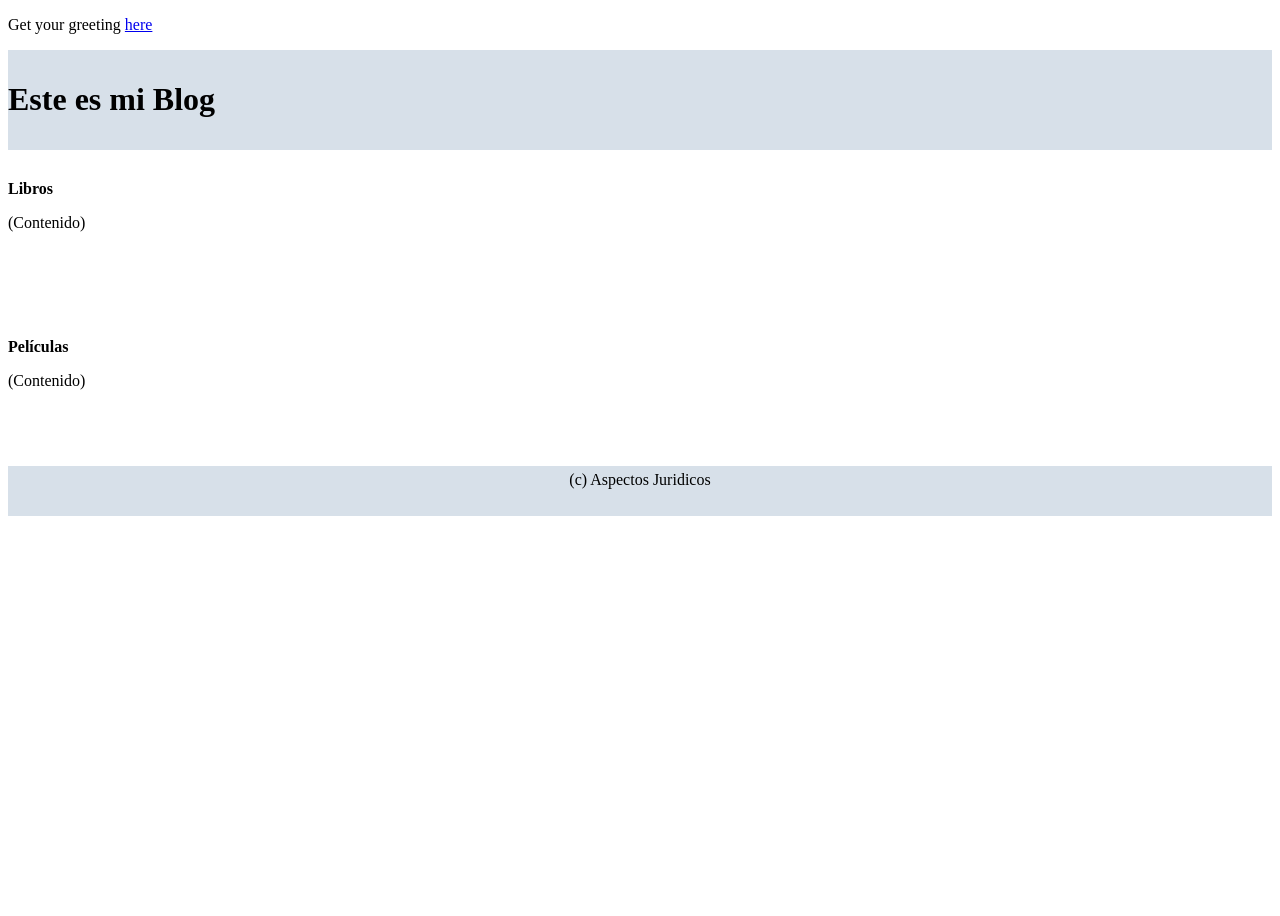
==== src/main/resources/static/index.html @ 5b35c777 "update home page css issue #X2" ====
<!DOCTYPE HTML>
<html>
<head>
 <title>Blog EMS</title>
 <meta http-equiv="Content-Type" content="text/html; charset=UTF-8" />
 <link rel="stylesheet" href="css/style.css">
</head>
<body>
 <p>Get your greeting <a href="/greeting">here</a></p>
 <!-- Cabecera -->
 <header>

 <h1>Este es mi Blog </h1>
 </header>
 <!-- Contenido -->
 <section>
<b>Libros</b>
 <p>(Contenido)</p>
</section>
 <section>
<b>Películas</b>
 <p>(Contenido)</p>
 </section>
 <!-- Pie de pagina -->
 <footer>
 (c) Aspectos Juridicos
 </footer>
</body>
</html>
---- src/main/resources/static/css/style.css ----
html,body {
height:100%;
background:white;
}
header {
display:block;
background:#d7e0e9;
padding:10px 0px;
}
section {
width: 79%;
float: left;
overflow: auto;
padding-bottom: 60px;
padding-top:30px;
color: black;
}
footer {
position: relative;
margin-top: -50px;
height: 40px;
padding:5px 0px;
clear: both;
background: #d7e0e9;
text-align: center;
color: black;
}
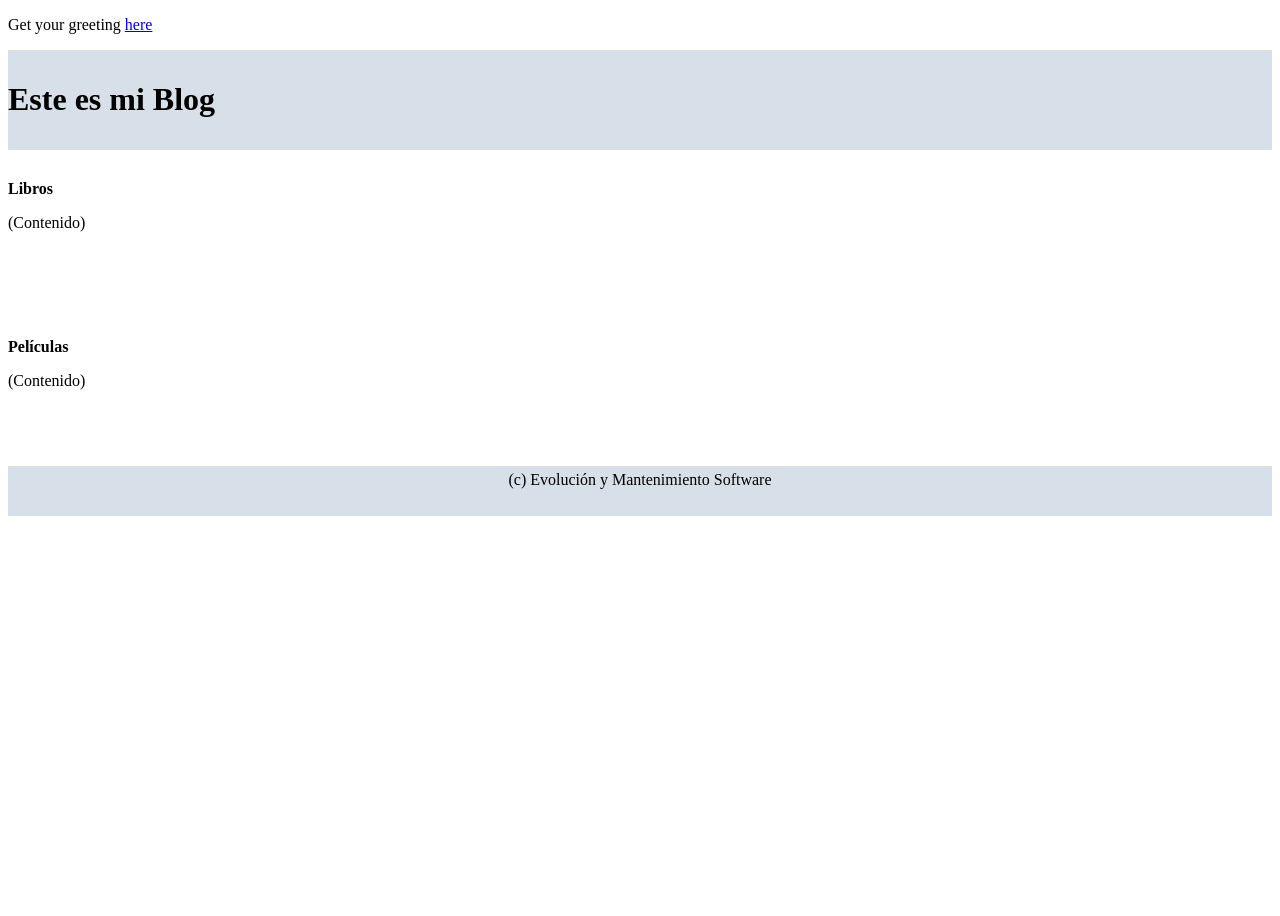
==== commit d13159b6: "fix bug footnote hotfix #5" ====
--- a/src/main/resources/static/index.html
+++ b/src/main/resources/static/index.html
@@ -23,7 +23,7 @@
  </section>
  <!-- Pie de pagina -->
  <footer>
- (c) Aspectos Juridicos
+ (c) Evolución y Mantenimiento Software
  </footer>
 </body>
 </html>
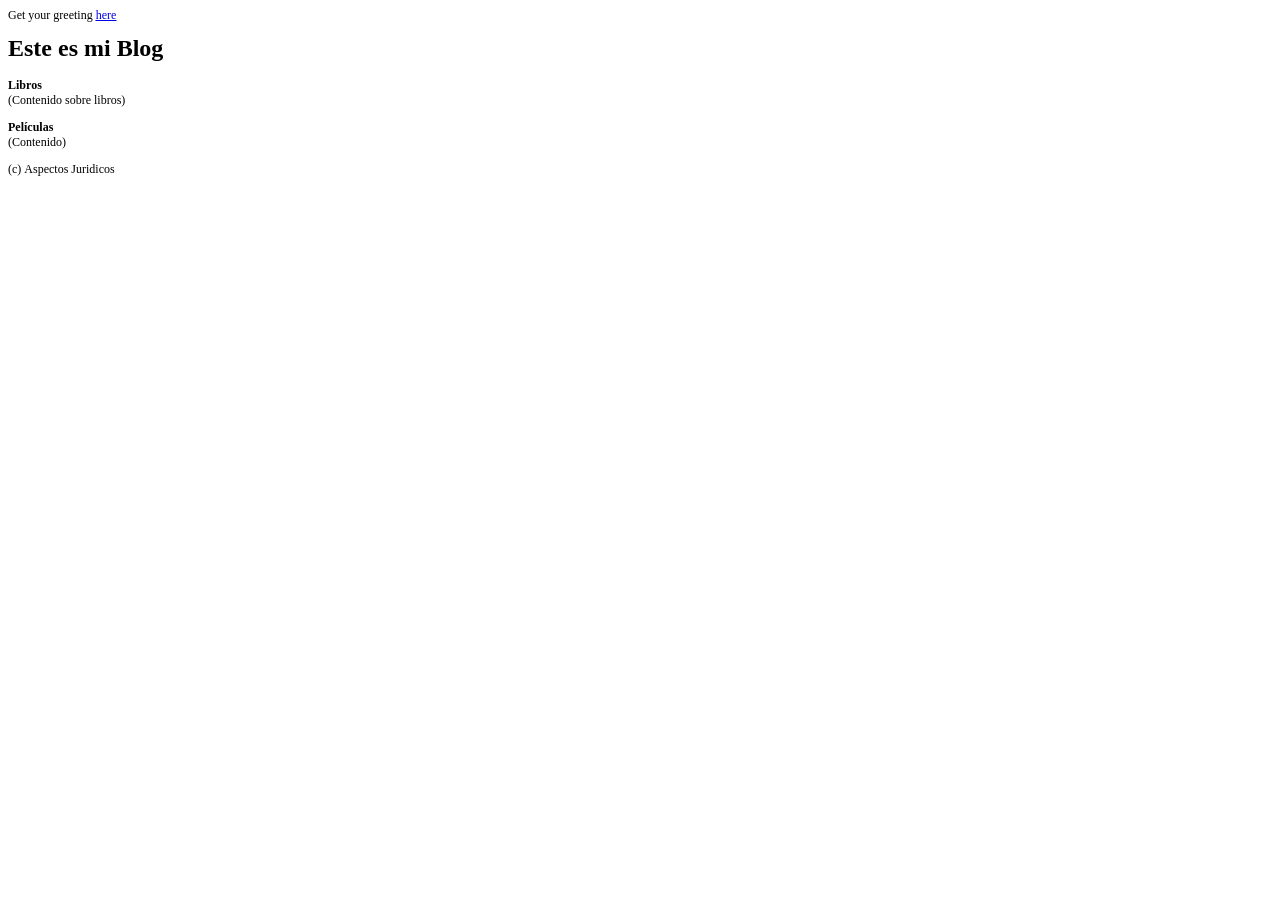
==== commit 2edd17c7: "update books issue #3" ====
--- a/src/main/resources/static/index.html
+++ b/src/main/resources/static/index.html
@@ -1,29 +1,25 @@
-<!DOCTYPE HTML>
+<!DOCTYPE html PUBLIC "-//W3C//DTD HTML 4.01//EN" "http://www.w3.org/TR/html4/strict.dtd">
 <html>
 <head>
- <title>Blog EMS</title>
- <meta http-equiv="Content-Type" content="text/html; charset=UTF-8" />
- <link rel="stylesheet" href="css/style.css">
+  <meta http-equiv="Content-Type" content="text/html; charset=utf-8">
+  <meta http-equiv="Content-Style-Type" content="text/css">
+  <title></title>
+  <meta name="Generator" content="Cocoa HTML Writer">
+  <meta name="CocoaVersion" content="2685.4">
+  <style type="text/css">
+    p.p1 {margin: 0.0px 0.0px 12.0px 0.0px; font: 12.0px Times; -webkit-text-stroke: #000000}
+    p.p3 {margin: 0.0px 0.0px 0.0px 0.0px; font: 12.0px Times; -webkit-text-stroke: #000000}
+    span.s1 {font-kerning: none}
+    span.s2 {text-decoration: underline ; font-kerning: none; color: #0000e9; -webkit-text-stroke: 0px #0000e9}
+  </style>
 </head>
 <body>
- <p>Get your greeting <a href="/greeting">here</a></p>
- <!-- Cabecera -->
- <header>
-
- <h1>Este es mi Blog </h1>
- </header>
- <!-- Contenido -->
- <section>
-<b>Libros</b>
- <p>(Contenido)</p>
-</section>
- <section>
-<b>Películas</b>
- <p>(Contenido)</p>
- </section>
- <!-- Pie de pagina -->
- <footer>
- (c) Evolución y Mantenimiento Software
- </footer>
+<p class="p1"><span class="s1">Get your greeting <a href="file:///greeting"><span class="s2">here</span></a></span></p>
+<h1 style="margin: 0.0px 0.0px 16.1px 0.0px; font: 24.0px Times; -webkit-text-stroke: #000000"><span class="s1"><b>Este es mi Blog</b></span></h1>
+<p class="p3"><span class="s1"><b>Libros</b><b></b></span></p>
+<p class="p1"><span class="s1">(Contenido sobre libros)</span></p>
+<p class="p3"><span class="s1"><b>Películas</b><b></b></span></p>
+<p class="p1"><span class="s1">(Contenido)</span></p>
+<p class="p3"><span class="s1">(c) Aspectos Juridicos</span></p>
 </body>
-</html>+</html>
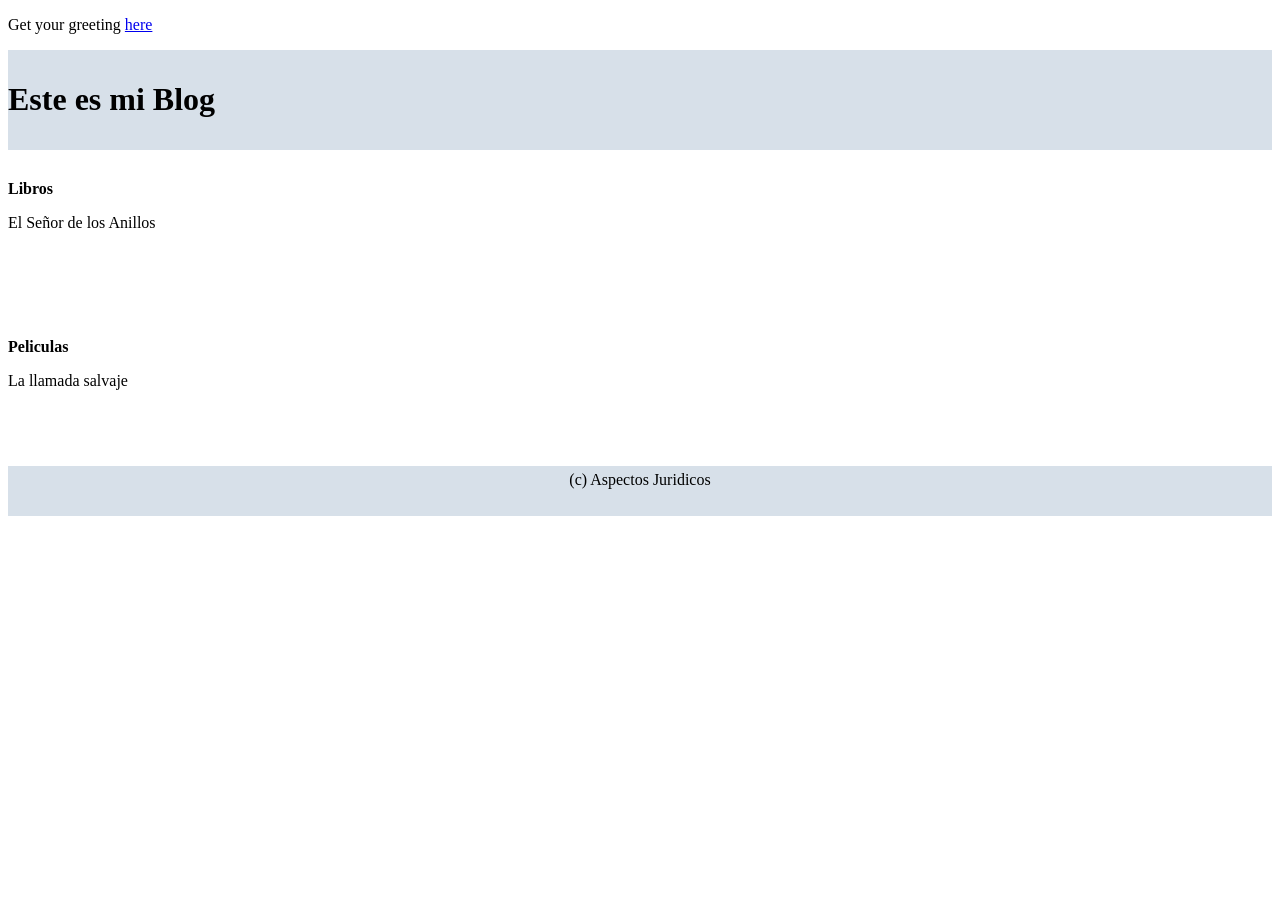
==== commit b11afb80: "update movies & books issue #4" ====
--- a/src/main/resources/static/index.html
+++ b/src/main/resources/static/index.html
@@ -1,25 +1,29 @@
-<!DOCTYPE html PUBLIC "-//W3C//DTD HTML 4.01//EN" "http://www.w3.org/TR/html4/strict.dtd">
+<!DOCTYPE HTML>
 <html>
 <head>
-  <meta http-equiv="Content-Type" content="text/html; charset=utf-8">
-  <meta http-equiv="Content-Style-Type" content="text/css">
-  <title></title>
-  <meta name="Generator" content="Cocoa HTML Writer">
-  <meta name="CocoaVersion" content="2685.4">
-  <style type="text/css">
-    p.p1 {margin: 0.0px 0.0px 12.0px 0.0px; font: 12.0px Times; -webkit-text-stroke: #000000}
-    p.p3 {margin: 0.0px 0.0px 0.0px 0.0px; font: 12.0px Times; -webkit-text-stroke: #000000}
-    span.s1 {font-kerning: none}
-    span.s2 {text-decoration: underline ; font-kerning: none; color: #0000e9; -webkit-text-stroke: 0px #0000e9}
-  </style>
+ <title>Blog EMS</title>
+ <meta http-equiv="Content-Type" content="text/html; charset=UTF-8" />
+ <link rel="stylesheet" href="css/style.css">
 </head>
 <body>
-<p class="p1"><span class="s1">Get your greeting <a href="file:///greeting"><span class="s2">here</span></a></span></p>
-<h1 style="margin: 0.0px 0.0px 16.1px 0.0px; font: 24.0px Times; -webkit-text-stroke: #000000"><span class="s1"><b>Este es mi Blog</b></span></h1>
-<p class="p3"><span class="s1"><b>Libros</b><b></b></span></p>
-<p class="p1"><span class="s1">(Contenido sobre libros)</span></p>
-<p class="p3"><span class="s1"><b>Películas</b><b></b></span></p>
-<p class="p1"><span class="s1">(Contenido)</span></p>
-<p class="p3"><span class="s1">(c) Aspectos Juridicos</span></p>
+ <p>Get your greeting <a href="/greeting">here</a></p>
+ <!-- Cabecera -->
+ <header>
+
+ <h1>Este es mi Blog </h1>
+ </header>
+ <!-- Contenido -->
+ <section>
+        <b>Libros</b>
+        <p>El Señor de los Anillos</p> 
+    </section>
+    <section>
+        <b>Peliculas</b>
+        <p>La llamada salvaje</p>
+    </section>
+ <!-- Pie de pagina -->
+ <footer>
+ (c) Aspectos Juridicos
+ </footer>
 </body>
-</html>
+</html>
--- a/src/main/resources/static/css/style.css
+++ b/src/main/resources/static/css/style.css
@@ -0,0 +1,27 @@
+html,body {
+height:100%;
+background:white;
+}
+header {
+display:block;
+background:#d7e0e9;
+padding:10px 0px;
+}
+section {
+width: 79%;
+float: left;
+overflow: auto;
+padding-bottom: 60px;
+padding-top:30px;
+color: black;
+}
+footer {
+position: relative;
+margin-top: -50px;
+height: 40px;
+padding:5px 0px;
+clear: both;
+background: #d7e0e9;
+text-align: center;
+color: black;
+}
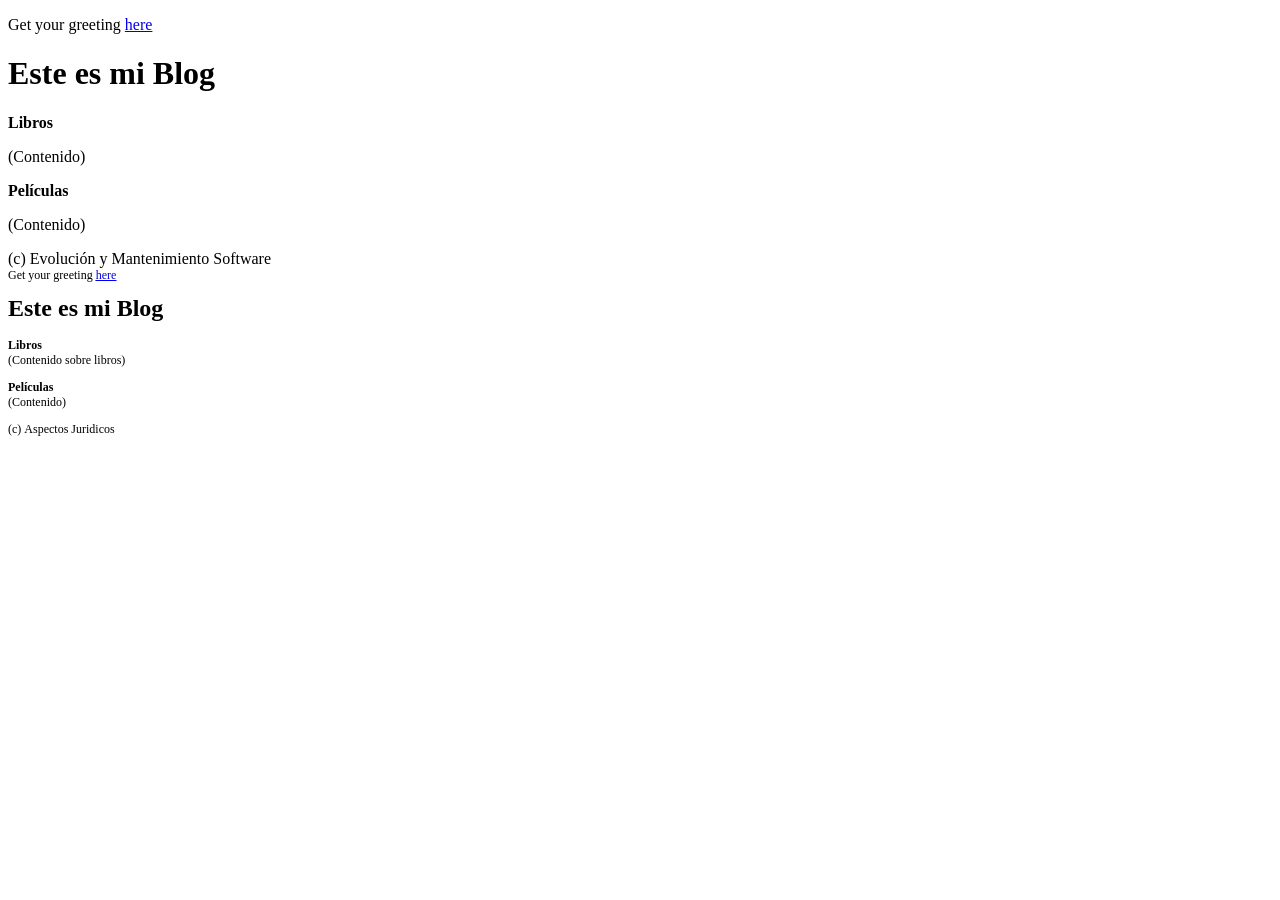
==== commit 4467c29c: "Merge issue#3 into main" ====
--- a/src/main/resources/static/index.html
+++ b/src/main/resources/static/index.html
@@ -1,9 +1,17 @@
-<!DOCTYPE HTML>
+<!DOCTYPE html PUBLIC "-//W3C//DTD HTML 4.01//EN" "http://www.w3.org/TR/html4/strict.dtd">
 <html>
 <head>
- <title>Blog EMS</title>
- <meta http-equiv="Content-Type" content="text/html; charset=UTF-8" />
- <link rel="stylesheet" href="css/style.css">
+  <meta http-equiv="Content-Type" content="text/html; charset=utf-8">
+  <meta http-equiv="Content-Style-Type" content="text/css">
+  <title></title>
+  <meta name="Generator" content="Cocoa HTML Writer">
+  <meta name="CocoaVersion" content="2685.4">
+  <style type="text/css">
+    p.p1 {margin: 0.0px 0.0px 12.0px 0.0px; font: 12.0px Times; -webkit-text-stroke: #000000}
+    p.p3 {margin: 0.0px 0.0px 0.0px 0.0px; font: 12.0px Times; -webkit-text-stroke: #000000}
+    span.s1 {font-kerning: none}
+    span.s2 {text-decoration: underline ; font-kerning: none; color: #0000e9; -webkit-text-stroke: 0px #0000e9}
+  </style>
 </head>
 <body>
  <p>Get your greeting <a href="/greeting">here</a></p>
@@ -14,16 +22,23 @@
  </header>
  <!-- Contenido -->
  <section>
-        <b>Libros</b>
-        <p>El Señor de los Anillos</p> 
-    </section>
-    <section>
-        <b>Peliculas</b>
-        <p>La llamada salvaje</p>
-    </section>
+<b>Libros</b>
+ <p>(Contenido)</p>
+</section>
+ <section>
+<b>Películas</b>
+ <p>(Contenido)</p>
+ </section>
  <!-- Pie de pagina -->
  <footer>
- (c) Aspectos Juridicos
+ (c) Evolución y Mantenimiento Software
  </footer>
+<p class="p1"><span class="s1">Get your greeting <a href="file:///greeting"><span class="s2">here</span></a></span></p>
+<h1 style="margin: 0.0px 0.0px 16.1px 0.0px; font: 24.0px Times; -webkit-text-stroke: #000000"><span class="s1"><b>Este es mi Blog</b></span></h1>
+<p class="p3"><span class="s1"><b>Libros</b><b></b></span></p>
+<p class="p1"><span class="s1">(Contenido sobre libros)</span></p>
+<p class="p3"><span class="s1"><b>Películas</b><b></b></span></p>
+<p class="p1"><span class="s1">(Contenido)</span></p>
+<p class="p3"><span class="s1">(c) Aspectos Juridicos</span></p>
 </body>
-</html>+</html>
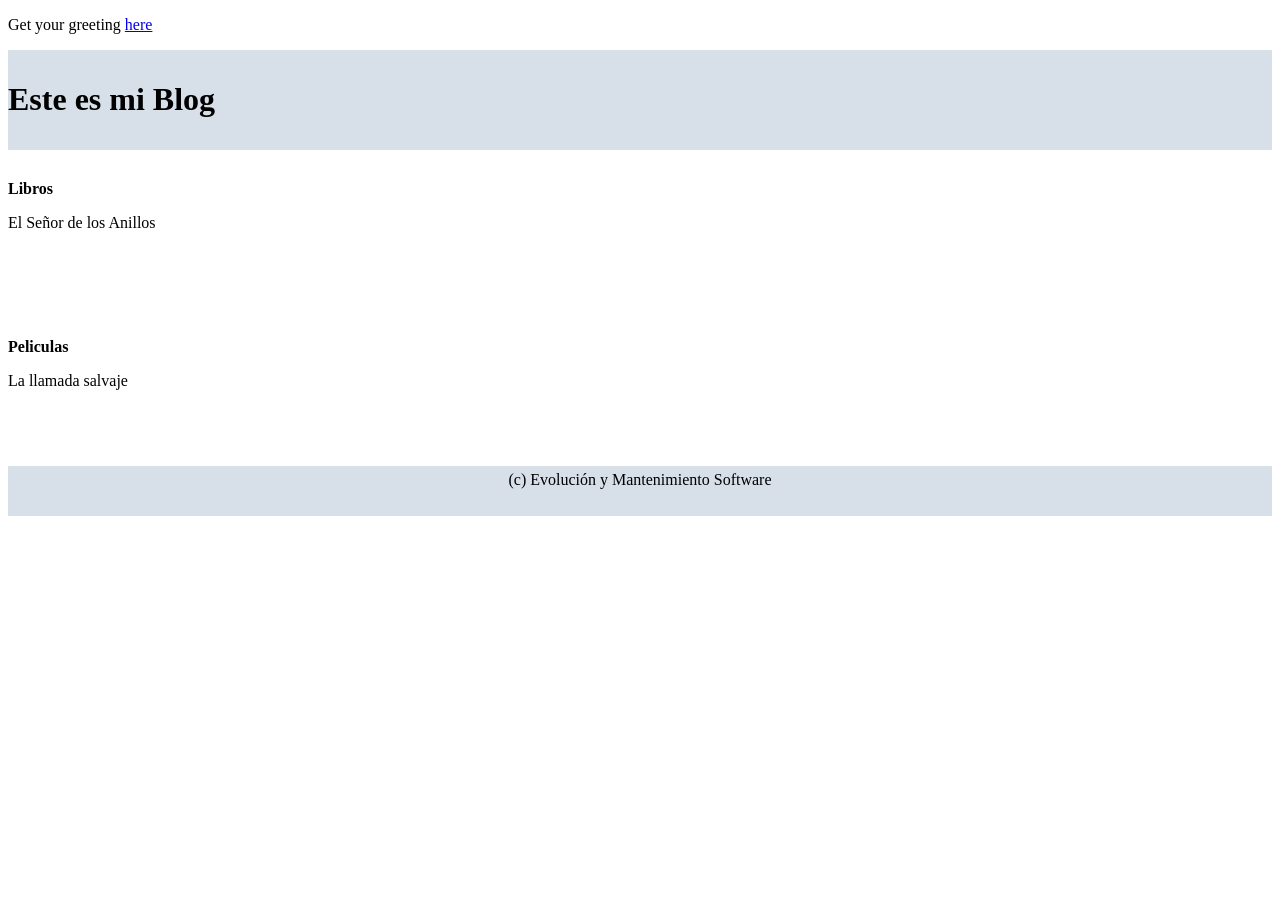
==== commit eb839c80: "Merge issue #4 into main" ====
--- a/src/main/resources/static/index.html
+++ b/src/main/resources/static/index.html
@@ -1,17 +1,9 @@
-<!DOCTYPE html PUBLIC "-//W3C//DTD HTML 4.01//EN" "http://www.w3.org/TR/html4/strict.dtd">
+<!DOCTYPE HTML>
 <html>
 <head>
-  <meta http-equiv="Content-Type" content="text/html; charset=utf-8">
-  <meta http-equiv="Content-Style-Type" content="text/css">
-  <title></title>
-  <meta name="Generator" content="Cocoa HTML Writer">
-  <meta name="CocoaVersion" content="2685.4">
-  <style type="text/css">
-    p.p1 {margin: 0.0px 0.0px 12.0px 0.0px; font: 12.0px Times; -webkit-text-stroke: #000000}
-    p.p3 {margin: 0.0px 0.0px 0.0px 0.0px; font: 12.0px Times; -webkit-text-stroke: #000000}
-    span.s1 {font-kerning: none}
-    span.s2 {text-decoration: underline ; font-kerning: none; color: #0000e9; -webkit-text-stroke: 0px #0000e9}
-  </style>
+ <title>Blog EMS</title>
+ <meta http-equiv="Content-Type" content="text/html; charset=UTF-8" />
+ <link rel="stylesheet" href="css/style.css">
 </head>
 <body>
  <p>Get your greeting <a href="/greeting">here</a></p>
@@ -22,23 +14,16 @@
  </header>
  <!-- Contenido -->
  <section>
-<b>Libros</b>
- <p>(Contenido)</p>
-</section>
- <section>
-<b>Películas</b>
- <p>(Contenido)</p>
- </section>
+        <b>Libros</b>
+        <p>El Señor de los Anillos</p> 
+    </section>
+    <section>
+        <b>Peliculas</b>
+        <p>La llamada salvaje</p>
+    </section>
  <!-- Pie de pagina -->
  <footer>
  (c) Evolución y Mantenimiento Software
  </footer>
-<p class="p1"><span class="s1">Get your greeting <a href="file:///greeting"><span class="s2">here</span></a></span></p>
-<h1 style="margin: 0.0px 0.0px 16.1px 0.0px; font: 24.0px Times; -webkit-text-stroke: #000000"><span class="s1"><b>Este es mi Blog</b></span></h1>
-<p class="p3"><span class="s1"><b>Libros</b><b></b></span></p>
-<p class="p1"><span class="s1">(Contenido sobre libros)</span></p>
-<p class="p3"><span class="s1"><b>Películas</b><b></b></span></p>
-<p class="p1"><span class="s1">(Contenido)</span></p>
-<p class="p3"><span class="s1">(c) Aspectos Juridicos</span></p>
 </body>
-</html>
+</html>
--- a/src/main/resources/static/css/style.css
+++ b/src/main/resources/static/css/style.css
@@ -0,0 +1,27 @@
+html,body {
+height:100%;
+background:white;
+}
+header {
+display:block;
+background:#d7e0e9;
+padding:10px 0px;
+}
+section {
+width: 79%;
+float: left;
+overflow: auto;
+padding-bottom: 60px;
+padding-top:30px;
+color: black;
+}
+footer {
+position: relative;
+margin-top: -50px;
+height: 40px;
+padding:5px 0px;
+clear: both;
+background: #d7e0e9;
+text-align: center;
+color: black;
+}
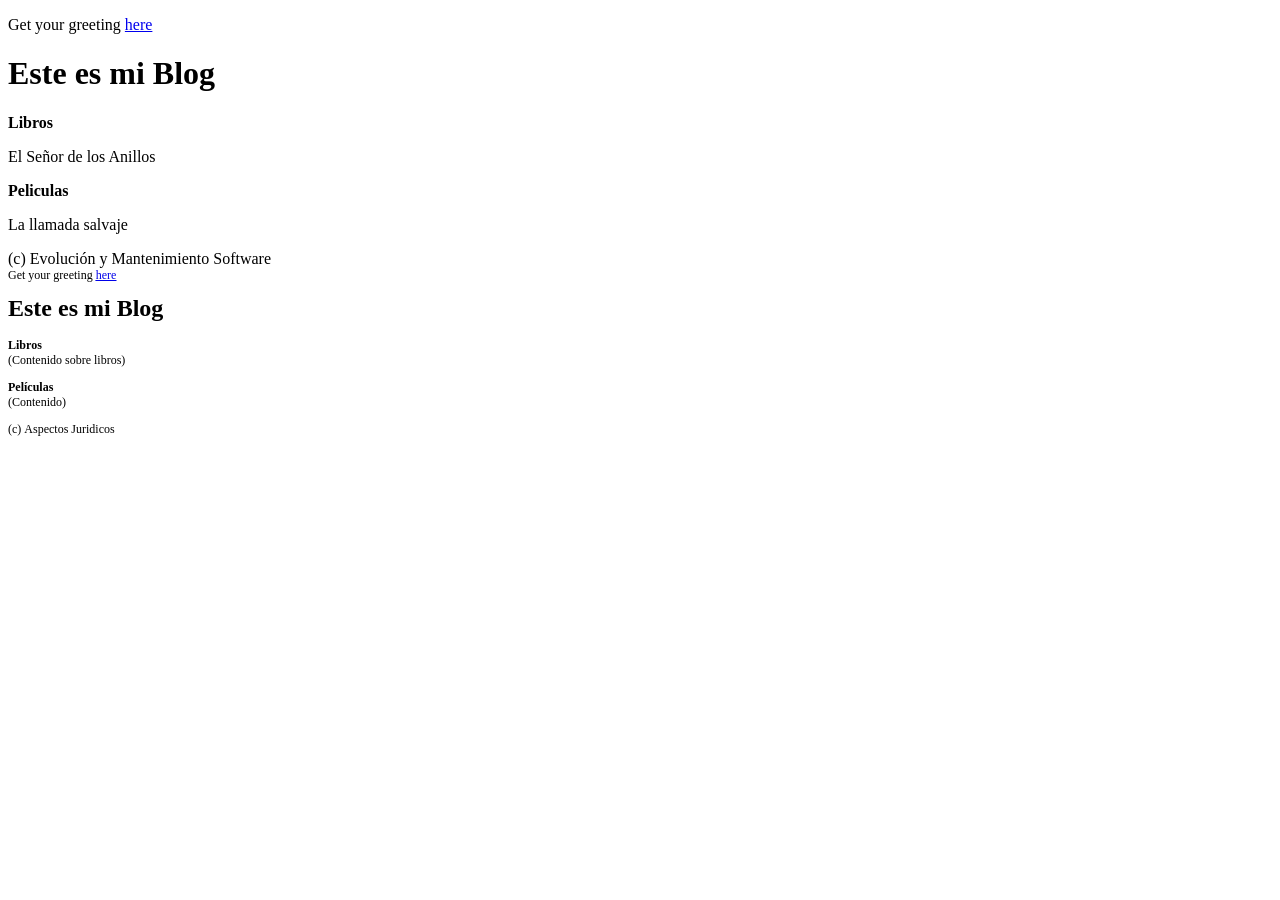
==== commit 365d0e5f: "Merge branch 'main' of https://github.com/meery25/trabajo2" ====
--- a/src/main/resources/static/index.html
+++ b/src/main/resources/static/index.html
@@ -1,9 +1,17 @@
-<!DOCTYPE HTML>
+<!DOCTYPE html PUBLIC "-//W3C//DTD HTML 4.01//EN" "http://www.w3.org/TR/html4/strict.dtd">
 <html>
 <head>
- <title>Blog EMS</title>
- <meta http-equiv="Content-Type" content="text/html; charset=UTF-8" />
- <link rel="stylesheet" href="css/style.css">
+  <meta http-equiv="Content-Type" content="text/html; charset=utf-8">
+  <meta http-equiv="Content-Style-Type" content="text/css">
+  <title></title>
+  <meta name="Generator" content="Cocoa HTML Writer">
+  <meta name="CocoaVersion" content="2685.4">
+  <style type="text/css">
+    p.p1 {margin: 0.0px 0.0px 12.0px 0.0px; font: 12.0px Times; -webkit-text-stroke: #000000}
+    p.p3 {margin: 0.0px 0.0px 0.0px 0.0px; font: 12.0px Times; -webkit-text-stroke: #000000}
+    span.s1 {font-kerning: none}
+    span.s2 {text-decoration: underline ; font-kerning: none; color: #0000e9; -webkit-text-stroke: 0px #0000e9}
+  </style>
 </head>
 <body>
  <p>Get your greeting <a href="/greeting">here</a></p>
@@ -25,5 +33,12 @@
  <footer>
  (c) Evolución y Mantenimiento Software
  </footer>
+<p class="p1"><span class="s1">Get your greeting <a href="file:///greeting"><span class="s2">here</span></a></span></p>
+<h1 style="margin: 0.0px 0.0px 16.1px 0.0px; font: 24.0px Times; -webkit-text-stroke: #000000"><span class="s1"><b>Este es mi Blog</b></span></h1>
+<p class="p3"><span class="s1"><b>Libros</b><b></b></span></p>
+<p class="p1"><span class="s1">(Contenido sobre libros)</span></p>
+<p class="p3"><span class="s1"><b>Películas</b><b></b></span></p>
+<p class="p1"><span class="s1">(Contenido)</span></p>
+<p class="p3"><span class="s1">(c) Aspectos Juridicos</span></p>
 </body>
-</html>+</html>
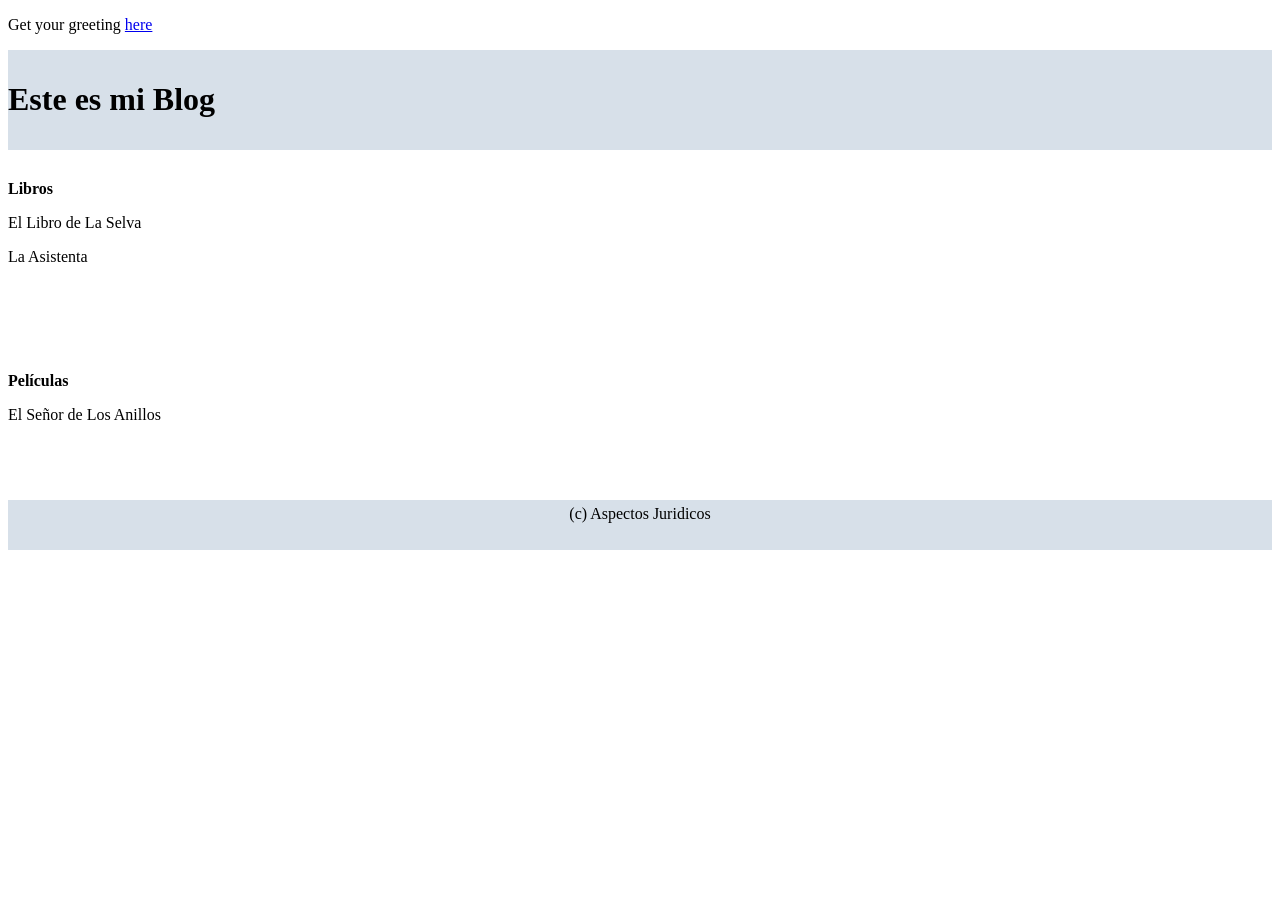
==== commit 40896dfe: "update books and movies" ====
--- a/src/main/resources/static/index.html
+++ b/src/main/resources/static/index.html
@@ -1,17 +1,9 @@
-<!DOCTYPE html PUBLIC "-//W3C//DTD HTML 4.01//EN" "http://www.w3.org/TR/html4/strict.dtd">
+<!DOCTYPE HTML>
 <html>
 <head>
-  <meta http-equiv="Content-Type" content="text/html; charset=utf-8">
-  <meta http-equiv="Content-Style-Type" content="text/css">
-  <title></title>
-  <meta name="Generator" content="Cocoa HTML Writer">
-  <meta name="CocoaVersion" content="2685.4">
-  <style type="text/css">
-    p.p1 {margin: 0.0px 0.0px 12.0px 0.0px; font: 12.0px Times; -webkit-text-stroke: #000000}
-    p.p3 {margin: 0.0px 0.0px 0.0px 0.0px; font: 12.0px Times; -webkit-text-stroke: #000000}
-    span.s1 {font-kerning: none}
-    span.s2 {text-decoration: underline ; font-kerning: none; color: #0000e9; -webkit-text-stroke: 0px #0000e9}
-  </style>
+ <title>Blog EMS</title>
+ <meta http-equiv="Content-Type" content="text/html; charset=UTF-8" />
+ <link rel="stylesheet" href="css/style.css">
 </head>
 <body>
  <p>Get your greeting <a href="/greeting">here</a></p>
@@ -22,23 +14,17 @@
  </header>
  <!-- Contenido -->
  <section>
-        <b>Libros</b>
-        <p>El Señor de los Anillos</p> 
-    </section>
-    <section>
-        <b>Peliculas</b>
-        <p>La llamada salvaje</p>
-    </section>
+<b>Libros</b>
+ <p>El Libro de La Selva</p>
+<p>La Asistenta</p>
+</section>
+ <section>
+<b>Películas</b>
+ <p>El Señor de Los Anillos</p>
+ </section>
  <!-- Pie de pagina -->
  <footer>
- (c) Evolución y Mantenimiento Software
+ (c) Aspectos Juridicos
  </footer>
-<p class="p1"><span class="s1">Get your greeting <a href="file:///greeting"><span class="s2">here</span></a></span></p>
-<h1 style="margin: 0.0px 0.0px 16.1px 0.0px; font: 24.0px Times; -webkit-text-stroke: #000000"><span class="s1"><b>Este es mi Blog</b></span></h1>
-<p class="p3"><span class="s1"><b>Libros</b><b></b></span></p>
-<p class="p1"><span class="s1">(Contenido sobre libros)</span></p>
-<p class="p3"><span class="s1"><b>Películas</b><b></b></span></p>
-<p class="p1"><span class="s1">(Contenido)</span></p>
-<p class="p3"><span class="s1">(c) Aspectos Juridicos</span></p>
 </body>
 </html>
--- a/src/main/resources/static/css/style.css
+++ b/src/main/resources/static/css/style.css
@@ -0,0 +1,27 @@
+html,body {
+height:100%;
+background:white;
+}
+header {
+display:block;
+background:#d7e0e9;
+padding:10px 0px;
+}
+section {
+width: 79%;
+float: left;
+overflow: auto;
+padding-bottom: 60px;
+padding-top:30px;
+color: black;
+}
+footer {
+position: relative;
+margin-top: -50px;
+height: 40px;
+padding:5px 0px;
+clear: both;
+background: #d7e0e9;
+text-align: center;
+color: black;
+}
